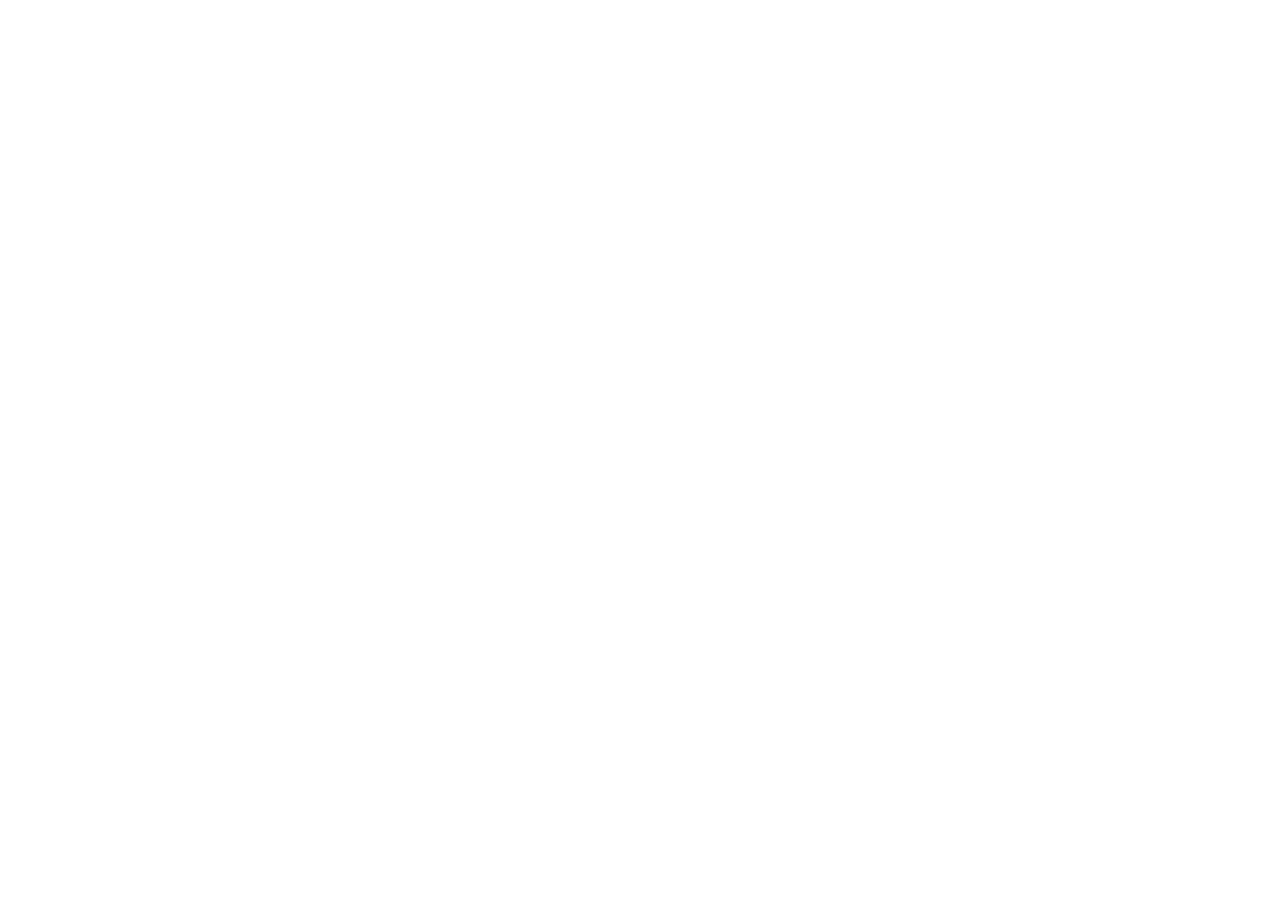
==== index.html @ c083c415 "Initial commit" ====
<!DOCTYPE html>
<html lang="en">
  <head>
    <meta charset="UTF-8" />
    <meta name="viewport" content="width=device-width, initial-scale=1.0" />
    <title>My Portfolio</title>
  </head>
  <body></body>
</html>
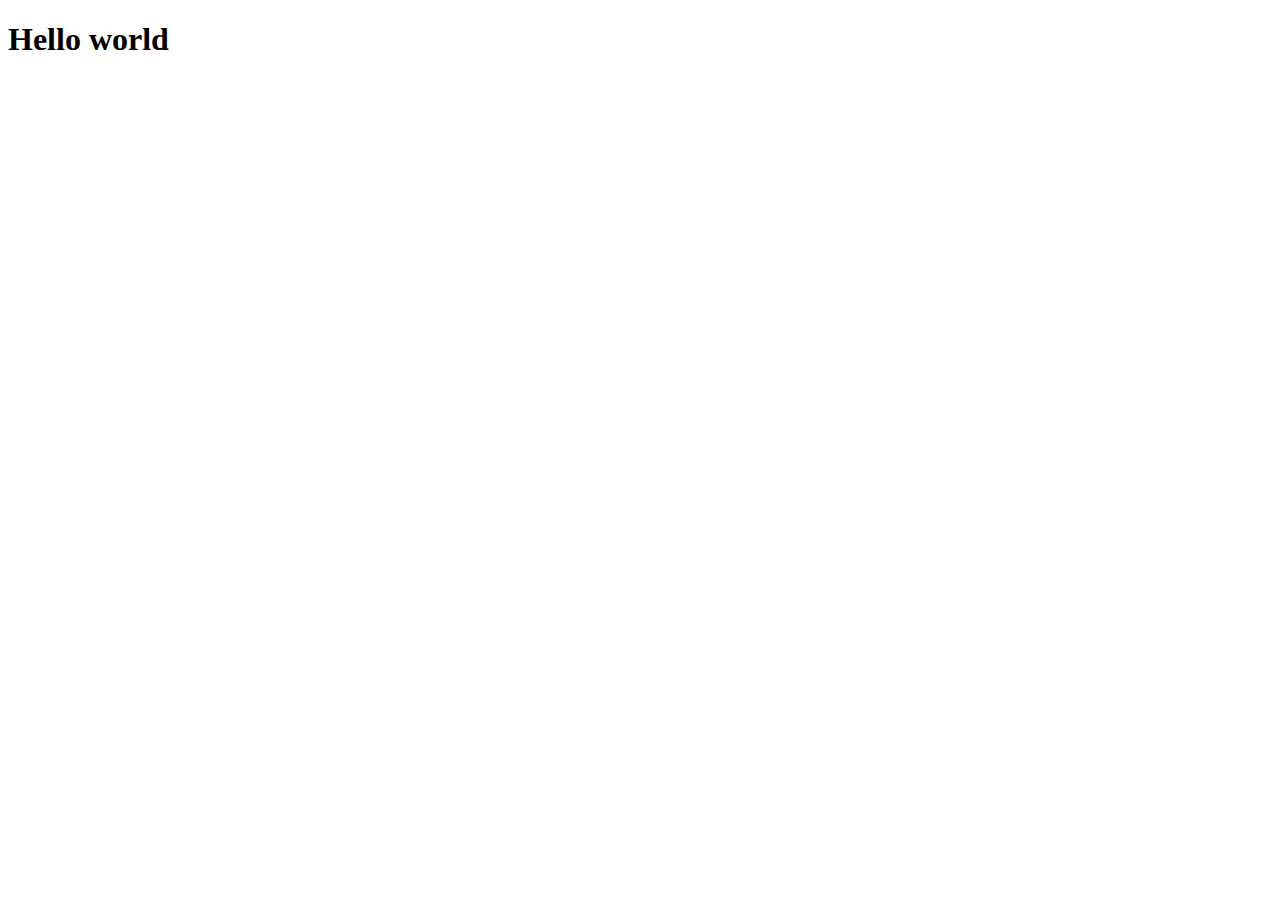
==== commit 70fc2383: "test" ====
--- a/index.html
+++ b/index.html
@@ -4,6 +4,9 @@
     <meta charset="UTF-8" />
     <meta name="viewport" content="width=device-width, initial-scale=1.0" />
     <title>My Portfolio</title>
+    <link rel="stylesheet" href="./css/style.css" />
   </head>
-  <body></body>
+  <body>
+    <h1>Hello world</h1>
+  </body>
 </html>
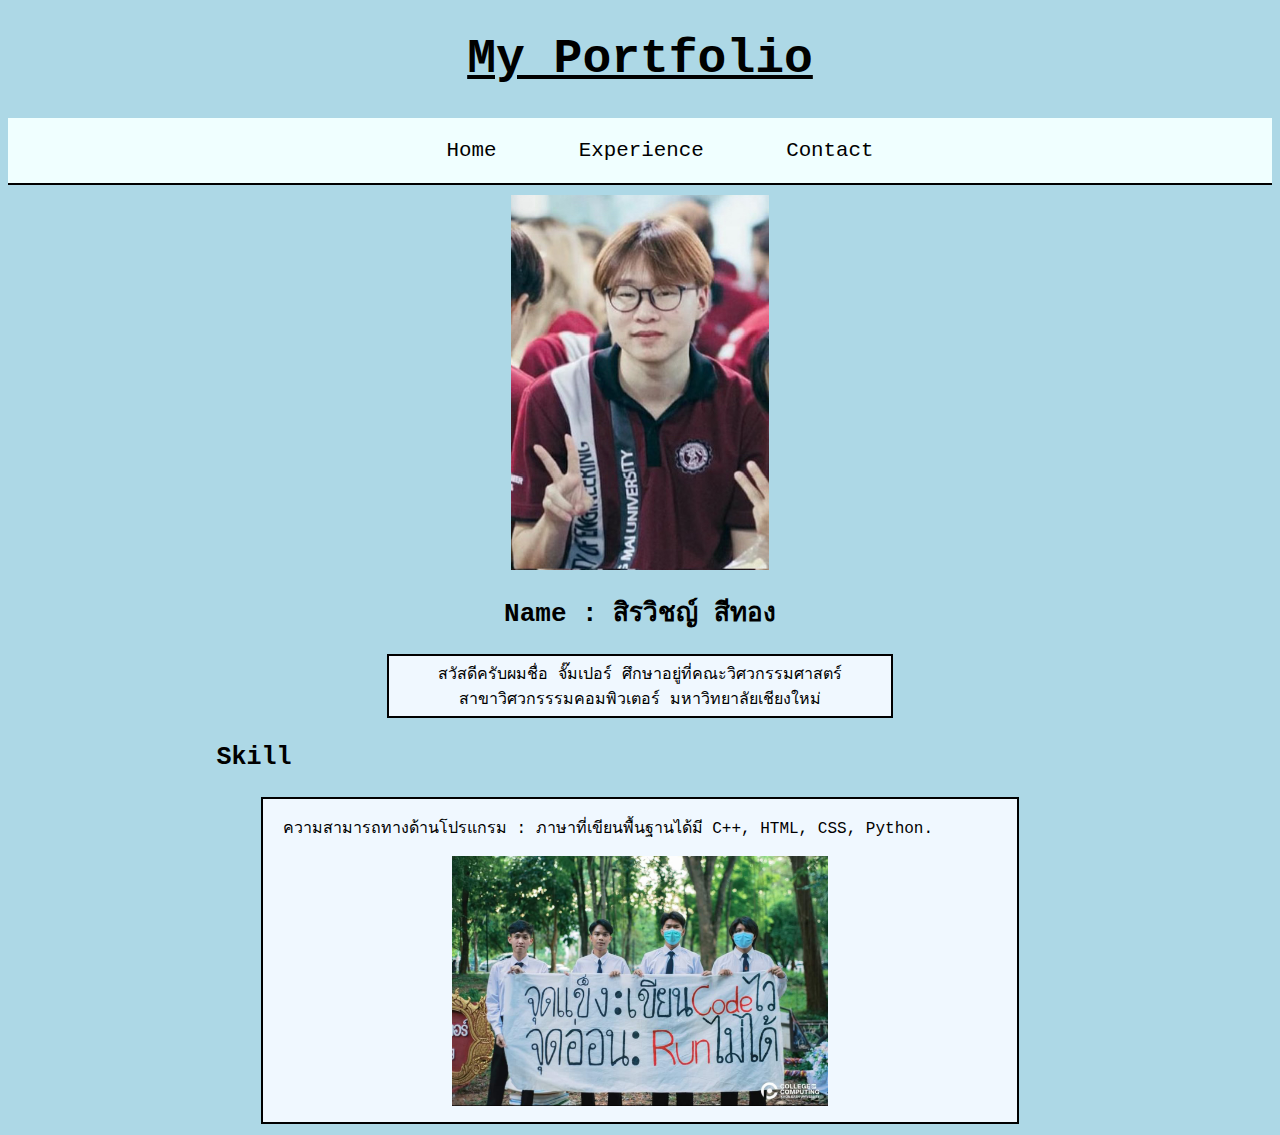
==== commit 95d6608b: "complete" ====
--- a/index.html
+++ b/index.html
@@ -7,6 +7,31 @@
     <link rel="stylesheet" href="./css/style.css" />
   </head>
   <body>
-    <h1>Hello world</h1>
+    <h1>My Portfolio</h1>
+    <div class="bar">
+      <ul>
+        <li><a href="index.html"> Home </a> </li>
+        <li><a href="experience.html"> Experience</a></li>
+        <li><a href="contact.html"> Contact</a></li>
+      </ul>
+    </div>
+    <div class="pic">
+      <img src="./picture/picture.png" alt="myself" />
+    </div>
+    <h2>Name : สิรวิชญ์ สีทอง</h2>
+    <div class="nbox">
+      <div class="n">
+        สวัสดีครับผมชื่อ จั๊มเปอร์ ศึกษาอยู่ที่คณะวิศวกรรมศาสตร์<br>สาขาวิศวกรรรมคอมพิวเตอร์ มหาวิทยาลัยเชียงใหม่
+      </div>
+    </div>
+    <h3>Skill</h3>
+    <div class="box">
+      <p>
+        ความสามารถทางด้านโปรแกรม : ภาษาที่เขียนพื้นฐานได้มี C++, HTML, CSS, Python.
+        <div class="subpic">
+          <img src="./picture/skill.png" alt="skill1">
+        </div>
+      </p>
+    </div>
   </body>
 </html>
--- a/css/style.css
+++ b/css/style.css
@@ -0,0 +1,88 @@
+h1 {
+  text-align: center;
+  font-size: 48px;
+  font-family: monospace;
+  text-decoration: underline;
+}
+.bar {
+  display: flex;
+  justify-content: center;
+  font-size: 160%;
+  margin-bottom: 10px;
+  border-bottom: 2px solid;
+  border-color: black;
+  font-family: monospace;
+  background-color: azure;
+}
+
+.bar ul li {
+  display: inline-block;
+  margin: 0 35px;
+}
+a {
+  margin-top: 15px;
+  margin-bottom: 15px;
+  text-decoration: none;
+  color:black;
+}
+a:hover{
+    color: rgb(0, 138, 138);
+}
+.pic {
+  display: flex;
+  justify-content: center;
+  height: 375px;
+  width: auto;
+}
+h2 {
+  text-align: center;
+  font-size: 26px;
+  font-family: monospace;
+}
+h3 {
+  margin-left: 16.5%;
+  font-size: 25px;
+  font-family: monospace;
+}
+.nbox {
+    border: 2px solid;
+    margin-top: 20px;
+    margin-right: 30%;
+    margin-left: 30%;
+    padding: 5px;
+    background-color: aliceblue;
+  }
+  .n {
+    font-size: 16px;
+    font-family: monospace;
+    text-align: center;
+  }
+.box {
+  border: 2px solid;
+  margin-top: 20px;
+  margin-right: 20%;
+  margin-left: 20%;
+  padding-left: 20px;
+  padding-right: 20px;
+  background-color: aliceblue;
+}
+p {
+  font-size: 16px;
+  font-family: monospace;
+}
+body {
+  background-color: lightblue;
+}
+.subpic {
+  display: flex;
+  justify-content: center;
+  height: 250px;
+  width: auto;
+  margin: 10px;
+}
+.contact {
+  font-size: 20px;
+  font-family: monospace;
+  text-align: center;
+  padding: 7px;
+}
